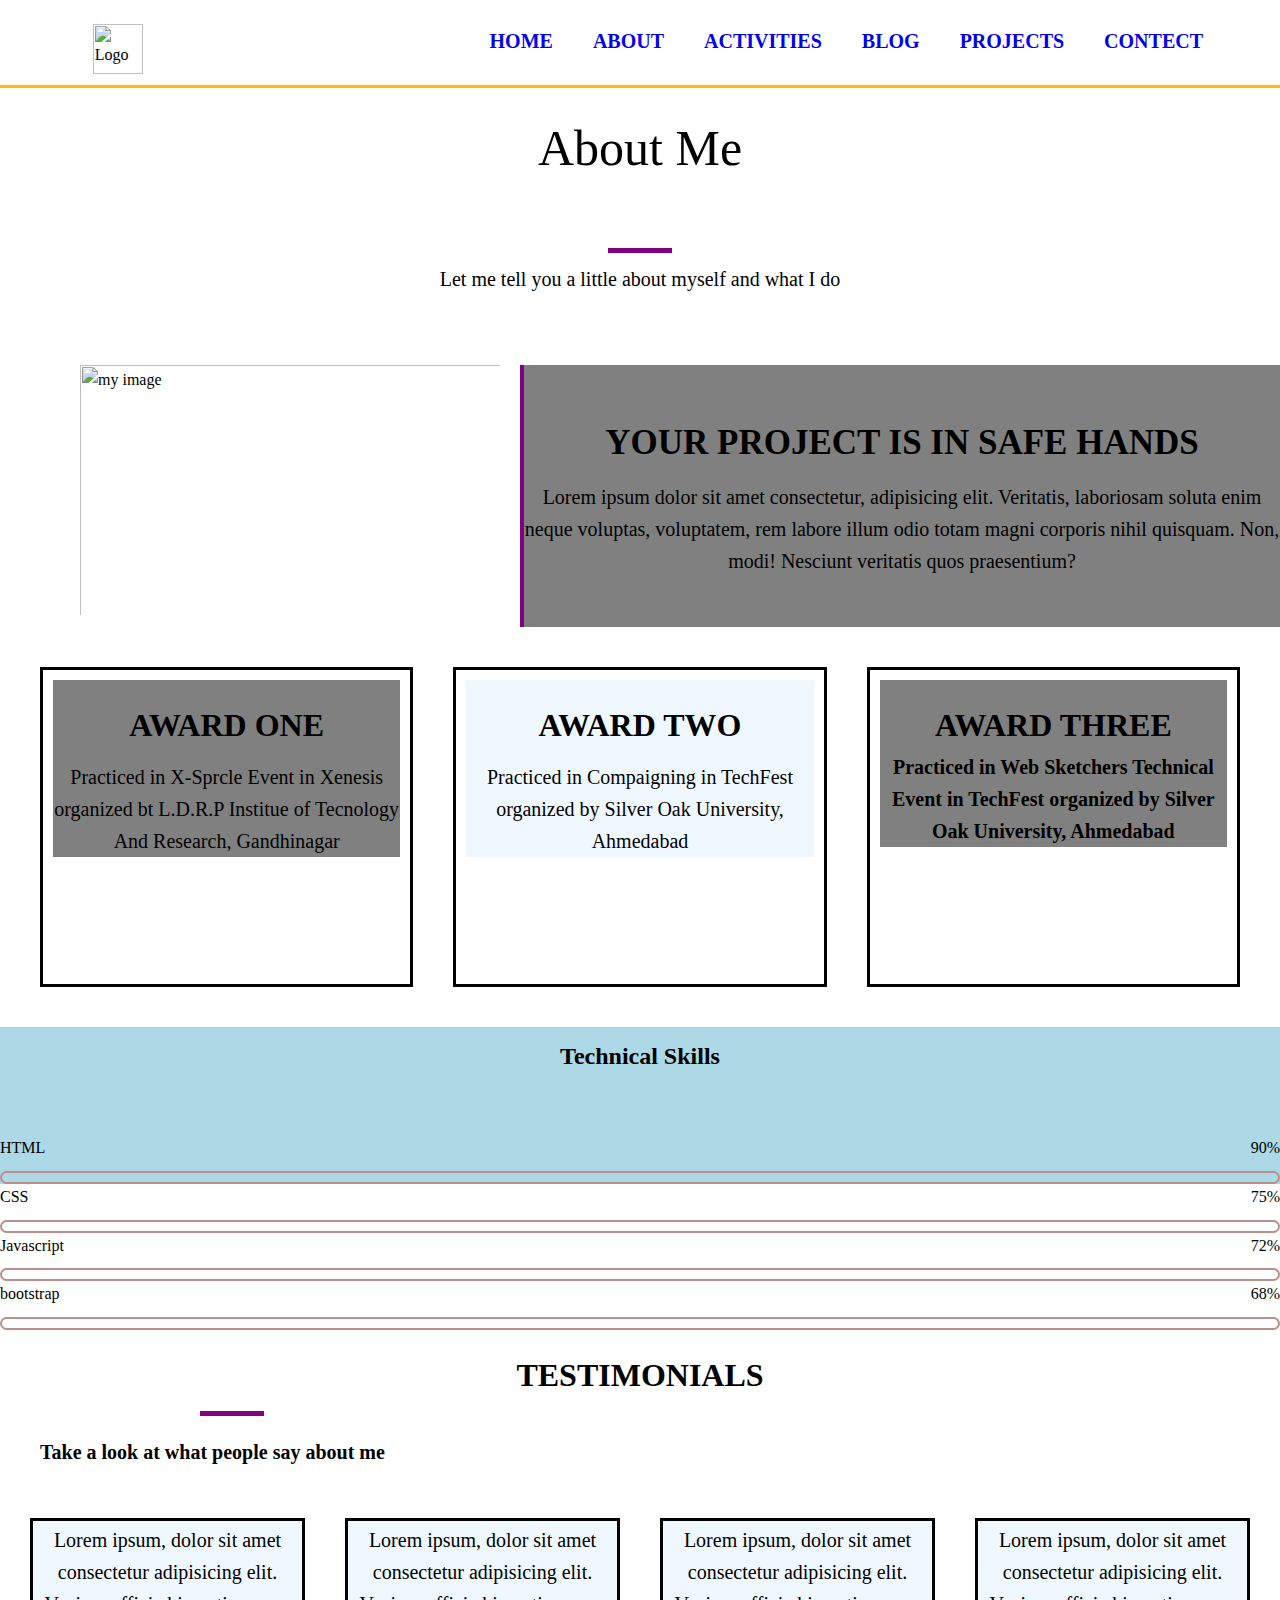
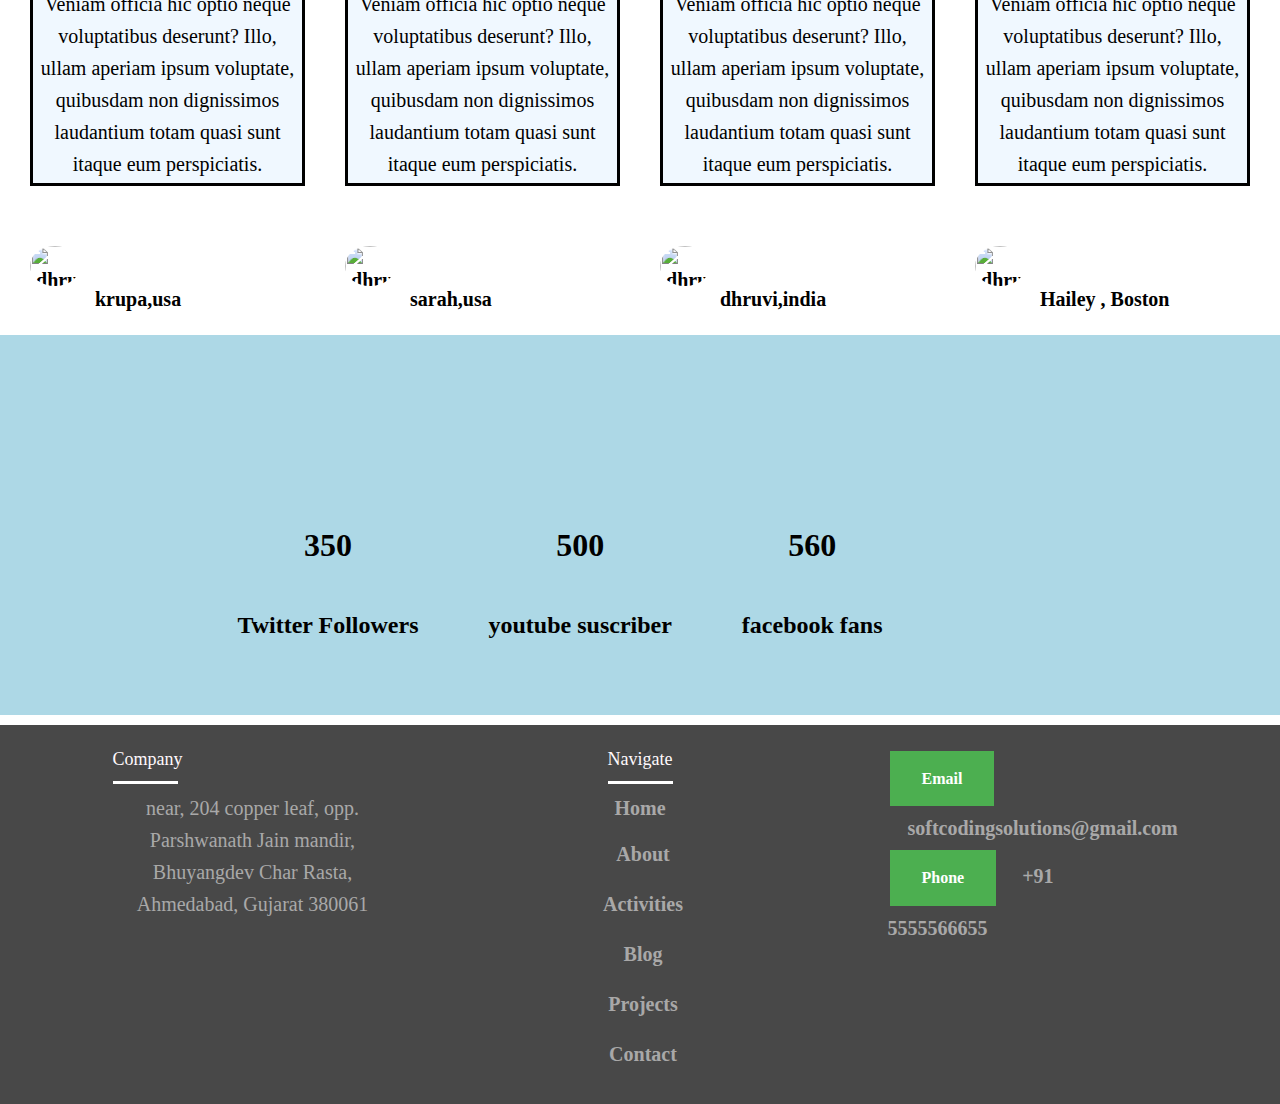
==== about.html @ 6c347880 "Add files via upload" ====
<html>
    <head>
        <meta charset="UTF-8"/>
        <meta http-equiv="X-UA-Compatible" content="IE-edge"/>
        <meta name="viewport" content="width=device_width initial-scale=1.0"/>
        <link rel="stylesheet" href="style.css" />
        <link rel="stylesheet" href="https://cdnjs.cloudflare.com/ajax/libs/font-awesome/6.1.1/css/all.min.css" integrity="sha512-KfkfwYDsLkIlwQp6LFnl8zNdLGxu9YAA1QvwINks4PhcElQSvqcyVLLD9aMhXd13uQjoXtEKNosOWaZqXgel0g==" crossorigin="anonymous" referrerpolicy="no-referrer" />


    </head>
    <body>
        <header id="header-inner">
            <div class="container">
            <div class="logo">
             <img src="/image.jpg" alt="Logo"/>
            </div>   
            <div class="nav-bar">
                <ul>
                    <li><a href="index.html">HOME</a></li>
                        <li><a href="about.html">ABOUT</a></li>
                        <li><a href="activities.html">ACTIVITIES</a></li>
                        <li><a href="blog.html">BLOG</a></li>
                        <li><a href="projects.html">PROJECTS</a></li>
                        <li><a href="contect.html">CONTECT</a></li>
                        
                </ul>
                
            </div>
                 </div> 
                 </header>
                 <div class="header-content">
                

        <section>
            <div class="dhruvi">
                <h2 class="title">About Me</h2>
                <div class="line1"></div>
                <p>Let me tell you a little about myself and what I do</p>
                <div class="info">
                    <img src="/aayushi25.jpg" alt="my image" />
                    <div class="line2"></div>
                    <div class="info1">
                        <h4>YOUR PROJECT IS IN SAFE HANDS</h4>
                        <p>
                            Lorem ipsum dolor sit amet consectetur, adipisicing elit. Veritatis, laboriosam soluta enim neque voluptas, voluptatem, rem labore illum odio totam magni corporis nihil quisquam. Non, modi! Nesciunt veritatis quos praesentium?
                        </p>
                    </div>
            </div>
            <div class="top">
                <div class="award">
                    <div class="grey">
                    <i class="fa fa-trophy" aria-hidden="true"></i>
                    <h1>AWARD ONE</h1>
                    <p>Practiced in X-Sprcle Event in Xenesis organized bt L.D.R.P Institue of Tecnology And Research, Gandhinagar </p>
                    </div>
                </div>
                <div class="award">
                    <div class="white">
                    <i class="fa fa-trophy" aria-hidden="true"></i>
                    <h1>AWARD TWO</h1>
                    <p>Practiced in Compaigning in TechFest organized by Silver Oak University, Ahmedabad </p>
                    </div>
                </div>
                <div class="award">
                    <div class="grey">
                    <i class="fa fa-trophy" aria-hidden="true"></i>
                    <h1>AWARD THREE</h>
                    <p>Practiced in Web Sketchers Technical Event in TechFest organized by Silver Oak University, Ahmedabad </p>
                    </div>
                </div>
        
            </div>
                
            </section>
            <div class="skill">
                <h2>Technical Skills </h2>
                <div class="details">
                    <span>HTML</span>
                    <span>90%</span>
                 </div>
                 <div class="bar">
                   <div id="html-bar"></div>
                 </div>
               </div>
               <div class="details">
                <span>CSS</span>
                <span>75%</span>
               </div>
               <div class="bar">
                 <div id="css-bar"></div>
               </div>
             </div>
             <div class="details">
                <span>Javascript</span>
                <span>72%</span>
              </div>
             
               <div class="bar">
               <div id="js-bar"></div>
              </div>
              <div class="details">
                <span>bootstrap</span>
                <span>68%</span>
              </div>
              <div class="bar">
               <div id="jQuery-bar"></div>
               </div>

            </div>
            <div class="div3">
            <h1>
                TESTIMONIALS
            </h1>
            <div class="line"></div>
            <b>
            <p>
                Take a look at what people say about me
            </p>
            </b>
            </div>
            <br/>
            <section class="p12">
                
        <div class="p1">
            <p>
                Lorem ipsum, dolor sit amet consectetur adipisicing elit. Veniam officia hic optio neque voluptatibus deserunt? Illo, ullam aperiam ipsum voluptate, quibusdam non dignissimos laudantium totam quasi sunt itaque eum perspiciatis.
            </p>
            <h1><img src="/download_1.jpg" alt="dhruvi ,india"/> krupa,usa</h1>
        </div>
        <div class="p1">
            <p>
                Lorem ipsum, dolor sit amet consectetur adipisicing elit. Veniam officia hic optio neque voluptatibus deserunt? Illo, ullam aperiam ipsum voluptate, quibusdam non dignissimos laudantium totam quasi sunt itaque eum perspiciatis.

            </p>
            <h1><img src="/download_2.jpg" alt="dhruvi ,india"/> sarah,usa</h1>
        </div>
        <div class="p1">
            <p>
                Lorem ipsum, dolor sit amet consectetur adipisicing elit. Veniam officia hic optio neque voluptatibus deserunt? Illo, ullam aperiam ipsum voluptate, quibusdam non dignissimos laudantium totam quasi sunt itaque eum perspiciatis.
            </p>
           <h1> <img src="/download_3.jpg" alt="dhruvi ,india"/>dhruvi,india</h1>
        </div>
        <div class="p1">
            <p>
                Lorem ipsum, dolor sit amet consectetur adipisicing elit. Veniam officia hic optio neque voluptatibus deserunt? Illo, ullam aperiam ipsum voluptate, quibusdam non dignissimos laudantium totam quasi sunt itaque eum perspiciatis.
            </p>
           <h1><img src="/new_4.jpg" alt="dhruvi ,india"/> 
            Hailey , Boston</h1>
        </div>
        </div>
            </section>

            <section class="d12">
                

                
                <div class="d1">
                    <center>
                    <i class="fa-brands fa-twitter"></i>
                    </center>
                   
                    <h1>
                        350
                    </h1>
                    <h2>
                        Twitter Followers
                    </h2>
                </div>
                <div class="d1">
                    <center>
                    <i class="fa-brands fa-youtube"></i>
                    </center>
                    
                    
                    <h1>
                        500
                    </h1>
                    <h2>
                        youtube suscriber
                    </h2>
                </div>
                <div class="d1">
                    <center>
                    <i class="fa-brands fa-facebook"></i>
                    </center>
                   
                    
                    
                    <h1>
                        560
                    </h1>
                    <h2>
                        facebook fans
                    </h2>
                </div>
                
                        
                    </section>
                    <footer class="footer">
                        <div class="foot">
                            <div class="div1">
                                <h4>Company</h4>
                                <div class="bottomline"></div>
                                     <p>
                                        near, 204 copper leaf,
                                        opp. Parshwanath Jain mandir,
                                        Bhuyangdev Char Rasta, 
                                        Ahmedabad, Gujarat 380061
                                    </p>
                            </div>
                             <div class="div1">
                                <center>
                                    <h4>Navigate</h4>
                                    <div class="bottomline"></div>
                                        
                                            
                                    
                                            </h1><a href="index.html">Home</a></h1>
                                            <h1><a href="about.html">About</a></h1>
                                            <h1><a href="#">Activities</a></h1>
                                            <h1><a href="#">Blog</a></h1>
                                            <h1><a href="#">Projects</a></h1>
                                            <h1><a href="#">Contact</a></h1>
                                </center>
                                        
                            </div>
                            <div class="div1">
                                    <i class="fas fa-envelope fa-2x"></i>
                                     <h3>Email</h3>
                                    <a href="#"class="btn-dark">softcodingsolutions@gmail.com</a>
                                    <i class="fas fa-phone fa-2x"></i>
                                    <h3>Phone</h3>
                                    <a href="#" class="btn-dark">+91 5555566655</a>
                             </div>
                        </div>
                        </footer>
        
    


    </body>
</html>
---- style.css ----
*{
    margin: 0;
    padding: 0;
    box-sizing: border-box;
    

}
header {
    
    background-attachment: fixed;
    background-image: url("/background.jpg");
    background-repeat: no-repeat;
    background-size: 200px 200px;

    background-size: cover;

}
.header{
    display: flex;
    justify-content: space-between;
}
.nav-bar{
    margin: 15px;
    padding: 10px;
}
a {
    text-decoration: none;
    margin: 50px 20px;
   padding: 20px 0px;
    font-weight: bolder;
    font-size: 20px;
   
    

}
.logo{
    background-size: 50% 50%;
    width: 150px;
    float: left;
    padding-left: 5%;
    padding-top: 2%;
}
.logo img {
    
    width: 50px;
    height: 50px
   
  
    
    
    

}
a:hover{
    text-decoration: underline;
    cursor: pointer;
    text-decoration-color: brown;
    

}

ul{
    list-style: none;
    display: flex;
    float: right;
    flex: 1;
    
}
h1{
 text-align: center;
 margin: 10px 10px;
 padding-top: 50px;

 
}
h2{
    text-decoration: none;
   
    padding: 10px 0px;
    font-weight: bolder;
    font-size: 20px black;
    text-align: center;
    margin-bottom: 50px;
    
    
}
h3{
    background-color: #4CAF50; /* Green */
    border: none;
    color: white;
    padding: 15px 32px;
    text-align: center;
    text-decoration: none;
    display: inline-block;
    font-size: 16px;
    margin: 6px 2px;
  cursor: pointer;

}

.line{
    border-top: 5px solid purple;
    width: 10%;
    position: center;
    display: flex;
    margin: auto;
    
    
    
}
.section-b{

    display: flex;
}
.content{

    display: flex;
    flex-direction: column;
    margin: 10px;
}
.content  p{
    text-align: center;
    
    
}
.content h1{
    text-align: center;
    color: black;
    font-size: 20px;
    padding-top: 10px;
   
}

p{
    text-align: center;
    font-size: 20px;
    margin-bottom: 50px;
}
.section-a{
    margin: 20px 20px;
    font-size: 20px;
    margin: 70px;
}

.content i{
   
   font-size: 30px;
   color: yellowgreen;
  
   
}
.degines{
    display: flex;
   margin: 5px 0;
flex-flow: row wrap;
justify-content: center;
}
.degine {
    flex: 1;
   padding: 10px;
    margin: 10px auto;
transition: 0.3s; 
width: 640px;
height: 200px;
margin: 20px;
border: 3px solid black ;
}
.white{
    background-color: aliceblue;
    background-size: cover;
}
.grey{
    background-color: gray;
    background-size: cover;
}
.degine .grey i{
    padding:10px 20px;
}
.degine i{
    font-size: 40px;
    color: tomato;
}
.degine h1{
    padding: 5px 20px;
}
.degine h2{
    padding: 5px 10px;
}
.draws{
    display: flex;
   margin: 5px 0;
flex-flow: row wrap;
justify-content: center;
margin-bottom: 60px;
padding-bottom: 70px;


}
.draw{
    flex: 1;
   padding: 50px;
    margin: 10px auto;
transition: 0.3s; 
width: 640px;
height: 200px;
margin: 20px;

}
.draw i {
    font-size: 50px;
    border-radius: 70%;
    background: #333;
    color: #fff;
    padding: 6px;
    width: 100px;
    line-height: 70px;
    text-align: center;
    position: relative;
    transition: all 1s;
    cursor: pointer;
    
    



}
.draw i:hover{
    background: yellow;
    width: 90px;
    height: 90px;
    line-height: 90px;

}
.draw h1{
    padding-top: 10px;
}

.footer{
    background-color: rgb(72, 72, 72);
    padding: 20px;
    margin-top: 10px;
    flex-direction: row wrap;
}
.foot{
    display: flex;
    justify-content: space-evenly;
}
.div1{
    width: 25%;
    padding: 0 15px;
}
.div1 h4{
    font-size: 18px;
    color:rgb(255, 249, 252);
    text-transform: capitalize;
    margin-bottom: 5px;
    font-weight: 500;
    position: relative;
}
.bottomline{
    height: 3px;
    width: 65px;
    background: #ffffff;
    margin: 8px 0;
}
.div1 p{
    color: #a9a8a8;
}
.div1 a{
    color: #a9a8a8;
}
.div1 h1{
    padding: 5px;
    cursor: pointer;
}
.foot h1 a{
    font-size: 20px;
    padding-left: 6px;
    width: 60px;
    line-height: 30px;
    transition: 1s ease;
    cursor: pointer;
    position: relative;
    text-decoration:none;
}
.foot h1 a:hover{
    color: yellow;
    padding-left: 10px;
}
.foot .div1 h3:hover{
    color:yellow;
   

}

.foot .div1 .btn-dark:hover{
    color:yellow;
    padding-left: 10px;



}
.icon i{
    padding: 15px;
    font-size: 30px;

}
.icon i:hover{
    color: yellow;
    padding: 10px;
}
*{
    margin: 0;
    padding: 0;
    box-sizing: border-box;   
    background-size: 50px 50px;
    background-repeat: no-repeat;
    background-attachment: fixed;
    background-size: 100% 100%;
}
.title{
    font-size: 50px;
    display: block;
    padding-top: 20px;
    text-align: center;
    font-weight: 100;
}
.line1{
    border-top: 5px solid purple;
    width: 5%;
    margin: auto;
    padding-bottom: 10px;
}
p{
    text-align: center;
    font-size: 20px;
}
.info img{
    width: 500px;
    height: 270px;
    padding-left: 80px;
    padding-top: 20px;
}
.info{
    display: flex;
}
.info h4{
    text-align: center;
    font-size: 35px;
    padding-top: 30px;
    margin-top :20px; 
    padding-bottom: 10px;
}

.info1{
    background-color: grey;
    margin-top: 20px;
}
.line2{
    border-left: 4px solid purple;
    margin-top: 20px;
    margin-left: 20px;
}
.top{
    display: flex;
    padding: 20px;
    text-align: center;
}
.award i{
    display: flex;
    justify-content: center;
    font-size: 50px;
    color: purple;
    padding-bottom:10px 10px ;
}
.award h3{
    text-align: center;
    margin: 2px;
    font-size: 30px;
    padding: 2px 10px;
}
.award{
    flex: 1;
   padding: 10px ;
    margin: 10px auto;
transition: 0.3s; 
width: 400px;
height: 320px;
margin: 20px;
border: 3px solid black ;
}
.div3 p{
    float: left;
    padding-bottom:10px;
    margin: 10px;
    padding-left: 30px;
}
.line{
    border-top: 5px solid purple;
    width: 5%;
    margin: auto;
    padding-bottom: 10px;
    

}
.p12{
    flex-direction:row wrap;
    display: flex;
    justify-content: center;
    padding-top: 60px;
    float: left;
    padding: 10px;
    

}
.p12 p{
    border: solid black 3px;
    padding: 3px 3px;

    margin: 20px;
    background-color: aliceblue;

}
.p1 p{
    padding-bottom: 20px 2px;
}
.p1 img{
  background-color: white;
  border-radius: 50%;
  size: 10px;
  margin: 4pxpx;
  padding: 10px 10px;
  width: 70px;
  height: 60px;
}
/*.p1 h1{
    font-size: 20px;
    float: right;
    padding-right: 180px;
    
}*/
.p1 h1 {
    font-size: 20px;
    float: left;
    padding-right: 60px;
    padding-top: 20px;
    
}
h1 {
    text-align: center;
    margin: 10px 10px;
    padding-top: 10px;
}
.d12{
    flex-direction:row wrap;
    display: flex;
    justify-content: center;
    padding-top: 60px;
    
    padding: 10px;
    padding-right: 100px;
    
    background-color:lightblue;
    
 
 
    }
    .d1 {
        padding-right: 30px;
        margin-right: 40px;
        padding-top: 150px;
    }
    .d1 i{
    font-size: 60px;
    padding bottom: 90px;
    
    
    }
    .d1 h1{
        text-align: center;
    margin: 20px 20px;
    padding: 5px 20px;
    

}
#header-inner{
    background: url(/background.jpg)no-repeat 20% 30% /cover;
    height: 5.5rem;
    border-bottom: 3px solid #ffbc00;

}
*{
    margin: 0;
    padding: 0;
}
.container{
    max-width: 1280px;
    padding: 0 2rem;
    margin: auto;
    overflow: hidden;
}
*{
    margin: 0;
    padding: 0;
}
div{
    display: block;
}
.skill{
    background-color: lightblue;
}
.skill h1{
    color: brown;
}
.details{
    width: 100%;
    display: flex;  
    justify-content: space-between;
    margin-bottom: 10px;
}
.bar{
    position: relative;
 
    border: 2px solid rosybrown;
 
    border-radius: 20px;
  
}
.bar div{
    position: relative;
    width: 0;
    height: 9px;
    border-radius: 10px;
    background-color: yellowgreen;
   
 
}
.skills:not(:last-child){
    margin-bottom: 30px;
}
#html-bar{
    animation: html-fill 2s forwards;
}
@keyframes html-fill{
    100%{
        width: 90%;
    }
}
#css-bar{
    animation: css-fill 2s forwards;
}

@keyframes css-fill{
    100%{
        width: 75%;
    }
}

#js-bar{
    animation: js-fill 2s forwards;
}
@keyframes js-fill {
    100%{
        width: 72%;
    }
}

#jQuery-bar{
    animation: bootstrap-fill 2s forwards;
}
@keyframes bootstrap-fill{
    100%{
        width: 58%;
    }
} 
.btn-light{
    color: #333;
    background-color:red;
}
.blog h1{
    float:left;
    color: #ffffff;
    padding-top: 10px;
}
.blog1{
    flex-direction: row;
    display: flex;
    float: left;
}
.blog1 i{
    font-size: 20px;
    color: #ffffff;
}
.blog h4{
    color: #ffffff;
}
.blog p{
    float: left;
    text-align: justify;
    color: #ffffff;
}
.blog{
    display: flex;
    flex-direction: column;
    align-items: flex-start;
    justify-content: center;
    padding: 10px;
    background-color: #333;
    background-size: cover;
    border-top:yellow solid 3px;
    padding-top: 0px;
    

    
}
.blog img{
    border-radius: 50px;
    height: 50px;
    width: 50px;
    
}
.blog2 img{
    border-radius: 50px;
    height: 50px;
    width: 50px;

}
.blog2{
    display: flex;
    flex-direction: column;
    align-items: flex-start;
    justify-content: center;
    padding: 10px;
  
    padding-top: 0px;

}
.show-1 {
    color: aliceblue;
}

.blog2 h1{
    padding-top: 20px;
}
.blog3{
    flex-direction: row;
    display: flex;
    float: left;
}
.blog2 p{
    text-align: justify;
    float: left;
    padding-top: 20px;
}
.line{
border-top: 5px solid purple;
width: 10%;
position: center;
display: flex;
margin: auto;
}
.i1{
    flex-direction:row wrap;
    display: flex;
    justify-content: center;
    
    
    
    padding-left: 150px;
}
.i2{
    flex-direction:row wrap;
    display: flex;
    justify-content: center;
    
    
    
    padding-left: 150px;

}
.i3{
    flex-direction:row wrap;
    display: flex;
    justify-content: center;

    
    
    padding-left: 150px;

}
.items {
    display: grid;
    grid-template-columns: repeat(3, 1fr);
    padding-left: 30px;
    padding-right: 30px;
    padding-bottom: 50px;
  }
  .item {
    position: relative;
    background-color: white;
    overflow: hidden;
  }
  .item-image img {
    height: 400px;
    width: 500px;
  }
  .item-text-wrap p {
    margin: 20px;
    font-size: 25px;
    color: black;
  }
  
  .item-text-wrap h2 {
    margin: 20px;
    font-size: 35px;
    color: black;
  }
  .item-text {
    position: absolute;
    top: 0;
    left: 0;
    bottom: 0;
    right: 0;
    padding-top: 25%;
    text-align: center;
    opacity: 0;
    z-index: 1;
    transform: opacity ease-in-out;
    transition-delay: 400ms;
  }
  .item:hover .item-text {
    opacity: 1;
  }
  .item::after {
    content: "";
    display: block;
    position: absolute;
    background: rgb(204, 214, 161);
    top: 0px;
    left: 0px;
    height: 100%;
    width: 100%;
    opacity: 0.8;
    transform: scale(2) translateX(-75%) translateY(-75%) rotate(-28deg);
    transition: transform 1.5s ease;
  }
  .item:hover::after {
    transform: scale(2) translateX(0) translateY(0) rotate(-28deg);
  }
  .item:hover .item-image {
    transform: scale(1.5);
  }
  .item-image {
    transition: transform 1s ease-in-out;
  }

  *{
    margin: 0;
    padding: 0;
    box-sizing: border-box;
    

}




.header {
    
    background-attachment: fixed;
    background-image: url("/background.jpg");
    background-repeat: no-repeat;
    background-size: 200px 200px;
    display: flex;
    justify-content: space-between;



    background-size: cover;
    padding-bottom: 10px;

}
.text-fields{
    display: grid;
    grid-template-areas:
        "name email"
        "subject phone"
        "message message";
    grid-gap: 1.2rem;
    margin-bottom: 1.2rem;
}
.container p{
    padding-right: 500px;

}
.container h1{
    padding-right: 500px;
}
.line{
    
    margin-left: 200px;
    width: 5%;
}
.container 
.py-3 {
    /*padding: 3rem 0;*/
    display: flex;
    flex-direction: row;
    margin-left: 10px;
    
}
.text-center {
    text-align: center;
    background-color: lightcyan;
}
* {
    margin: 0;
    padding: 0;
}

section {
    display: block;
}
body {
    font-family: "Times New Roman", Times, serif;
    line-height: 1.6;
    background: #fff;
}
:host, :root {
    --fa-font-solid: normal 900 1em/1 "Font Awesome 6 Free";
}
:host, :root {
    --fa-font-regular: normal 400 1em/1 "Font Awesome 6 Free";
}
:host, :root {
    --fa-font-brands: normal 400 1em/1 "Font Awesome 6 Brands";
}
.bg-dark {
    background: #333;
    color: #fff;
}
.py-3 {
    padding: 3rem 0;
}
* {
    margin: 0;
    padding: 0;
}

section {
    display: block;
}
body {
    font-family: "Times New Roman", Times, serif;
    line-height: 1.6;
    background: #fff;
}
:host, :root {
    --fa-font-solid: normal 900 1em/1 "Font Awesome 6 Free";
}
:host, :root {
    --fa-font-regular: normal 400 1em/1 "Font Awesome 6 Free";
}
:host, :root {
    --fa-font-brands: normal 400 1em/1 "Font Awesome 6 Brands";
}
.bg-main {
    background:#ffbc00;
    color: #fff;
    padding-top: 10px;
    padding-bottom: 10px;
}
#contact-c h1 {
    text-align: center;
    font-size: 4rem;
    color: black;
}
.py-4 {
    padding: 4rem 0;
}
* {
    margin: 0;
    padding: 0;
}
section {
    display: block;
}
body {
    font-family: "Times New Roman", Times, serif;
    line-height: 1.6;
    background: #fff;
}
:host, :root {
    --fa-font-solid: normal 900 1em/1 "Font Awesome 6 Free";
}
:host, :root {
    --fa-font-regular: normal 400 1em/1 "Font Awesome 6 Free";
}
:host, :root {
    --fa-font-brands: normal 400 1em/1 "Font Awesome 6 Brands";
}
* {
    margin: 0;
    padding: 0;
}

script {
    display: none;
}
body {
    font-family: "Times New Roman", Times, serif;
    line-height: 1.6;
    background: #fff;
}
:host, :root {
    --fa-font-solid: normal 900 1em/1 "Font Awesome 6 Free";
}
:host, :root {
    --fa-font-regular: normal 400 1em/1 "Font Awesome 6 Free";
}
:host, :root {
    --fa-font-brands: normal 400 1em/1 "Font Awesome 6 Brands";
}
.form-content {
    padding-right: 400px;
    
}
.btn-dark {
    padding-right: 3px;
    margin-right: 450px;
}
.text-input .message-input{
    padding-right: 200px;
}
  

#contact-a .text-fields .text-input {
    padding: 0.5rem 1rem;
}
#contact-a .text-fields .message-input {
    grid-area: message;
    height: 100px;
}
element.style {
    width: 1261px;
    height: 206px;
}
#contact-a .text-fields .text-input {
    padding: 0.5rem 1rem;
    padding-right: 200px;
    
}
#contact-a .text-fields .message-input {
    grid-area: message;
    height: 100px;
}
* {
    margin: 0;
    padding: 0;
}

textarea {
    writing-mode: horizontal-tb !important;
  
    font-family: monospace;
    text-rendering: auto;
    color: fieldtext;
    letter-spacing: normal;
    word-spacing: normal;
    line-height: normal;
    text-transform: none;
    text-indent: 0px;
    text-shadow: none;
    display: inline-block;
    text-align: start;
    appearance: auto;
    -webkit-rtl-ordering: logical;
    resize: auto;
    cursor: text;
    white-space: pre-wrap;
    overflow-wrap: break-word;
    background-color: field;
    column-count: initial !important;
    box-sizing: border-box;
    margin: 0em;
    border-width: 1px;
    border-style: solid;
    border-color: -internal-light-dark(rgb(118, 118, 118), rgb(133, 133, 133));
    border-image: initial;
    padding: 2px;
}
.text-center {
    text-align: center;
}
body {
    font-family: "Times New Roman", Times, serif;
    line-height: 1.6;
    background: #fff;
}
:host, :root {
    --fa-font-solid: normal 900 1em/1 "Font Awesome 6 Free";
}
:host, :root {
    --fa-font-regular: normal 400 1em/1 "Font Awesome 6 Free";
}
:host, :root {
    --fa-font-brands: normal 400 1em/1 "Font Awesome 6 Brands";
}

#contact-a .text-fields .text-input {
    padding: 0.8rem 1rem;
}
#contact-a .text-fields .name-input {
    grid-area: name;
}
#contact-a .text-fields .name-input {
    grid-area: name;
}
.form-content input {
    background-color: transparent;
    border: 0;
    border-bottom: 1px #888 solid;
    display: block;
    width: 100%;
    padding: 15px 0;
    font-size: 18px;
    color: #444;
}
.py-3 {
    display: flex;
    flex-direction: row;
    padding-left: 500px;
}
#contact-b .contact-info {
    display: flex;
    flex-direction: row;
    justify-content: space-around;
    padding: 60px;
    padding-top: 10px;
    padding-bottom: 10px;
}
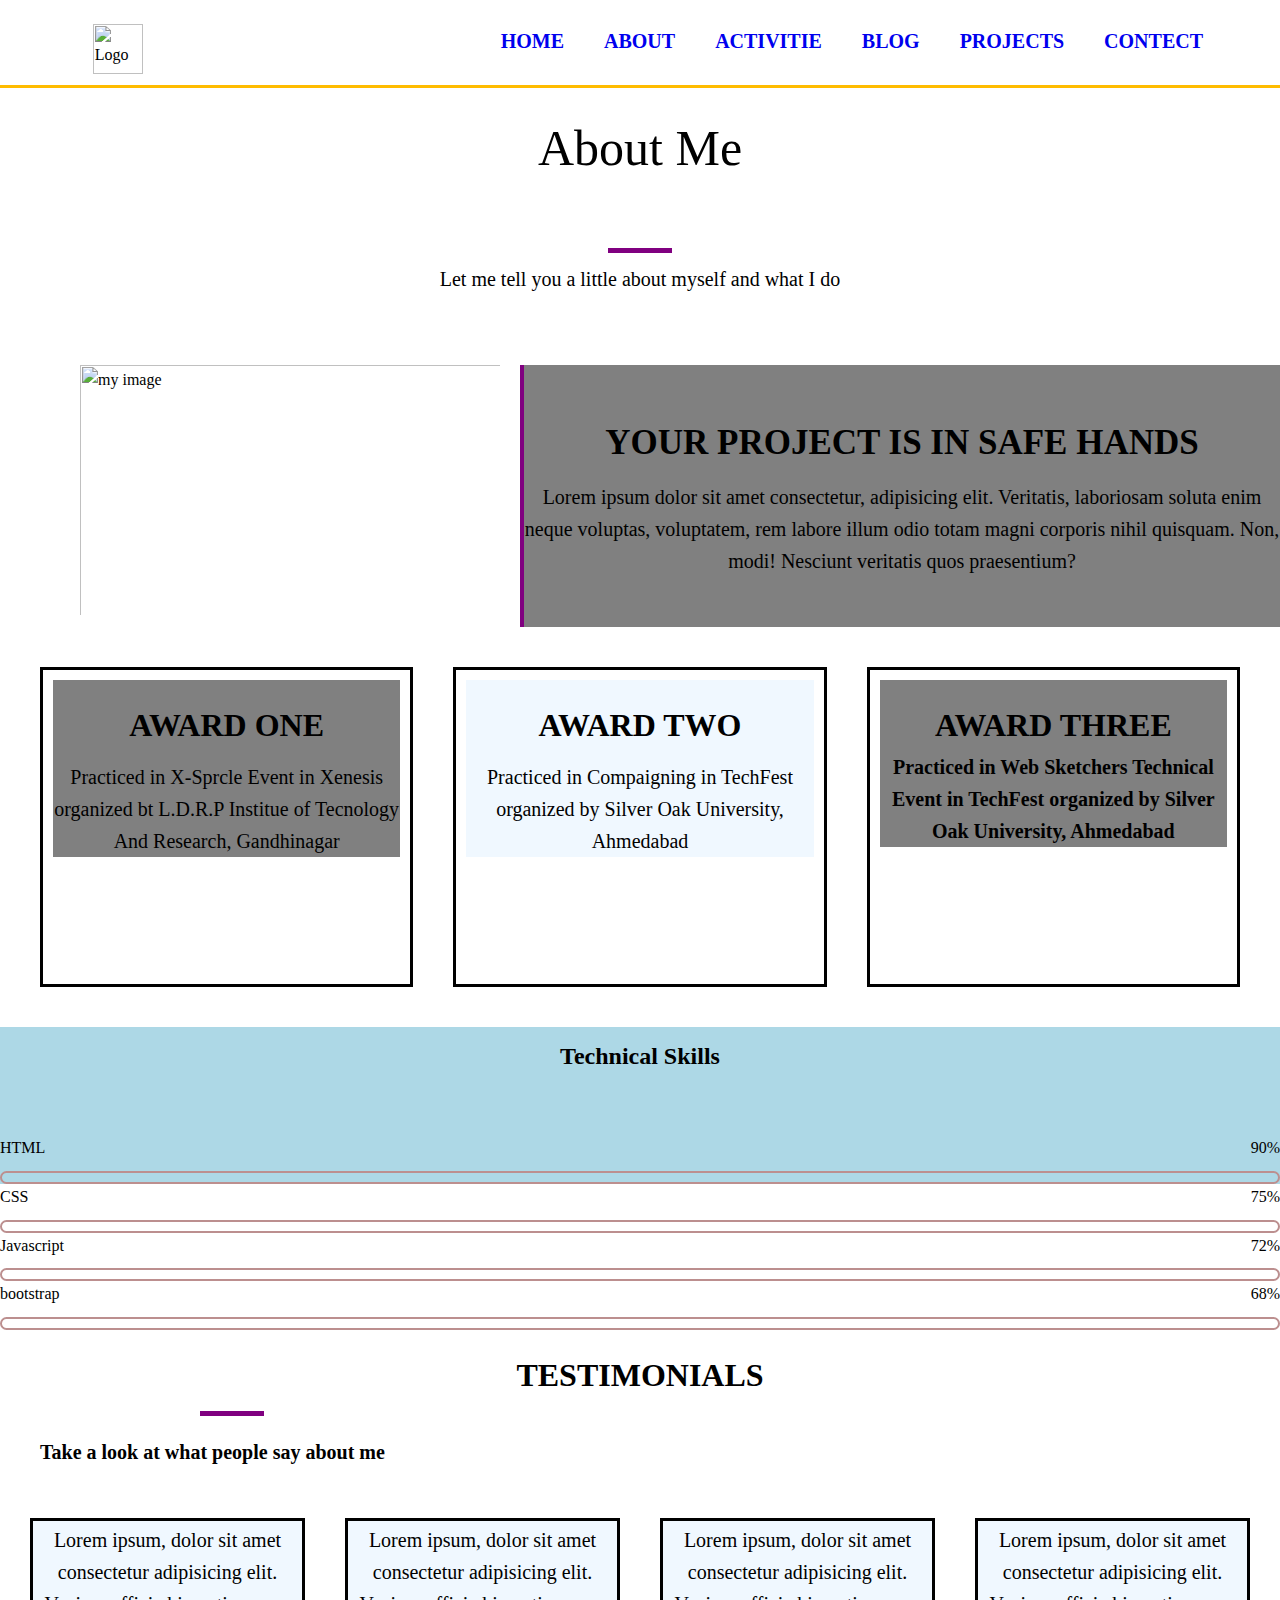
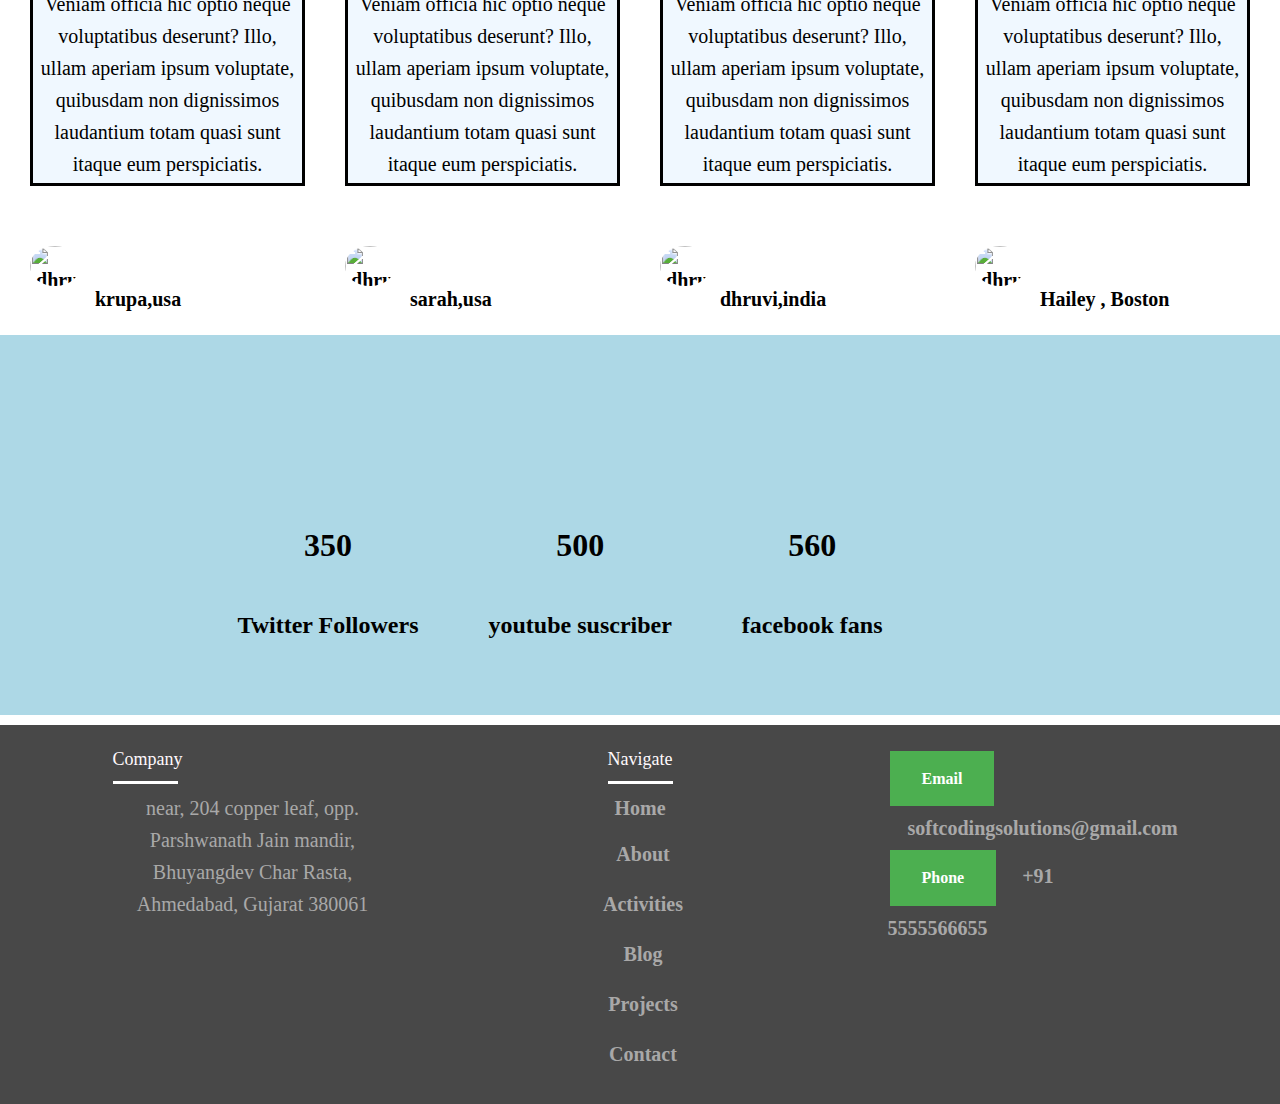
==== commit bc1b6f1b: "Update about.html" ====
--- a/about.html
+++ b/about.html
@@ -18,7 +18,7 @@
                 <ul>
                     <li><a href="index.html">HOME</a></li>
                         <li><a href="about.html">ABOUT</a></li>
-                        <li><a href="activities.html">ACTIVITIES</a></li>
+                        <li><a href="activitie.html">ACTIVITIE</a></li>
                         <li><a href="blog.html">BLOG</a></li>
                         <li><a href="projects.html">PROJECTS</a></li>
                         <li><a href="contect.html">CONTECT</a></li>
@@ -239,4 +239,4 @@
 
 
     </body>
-</html>+</html>
